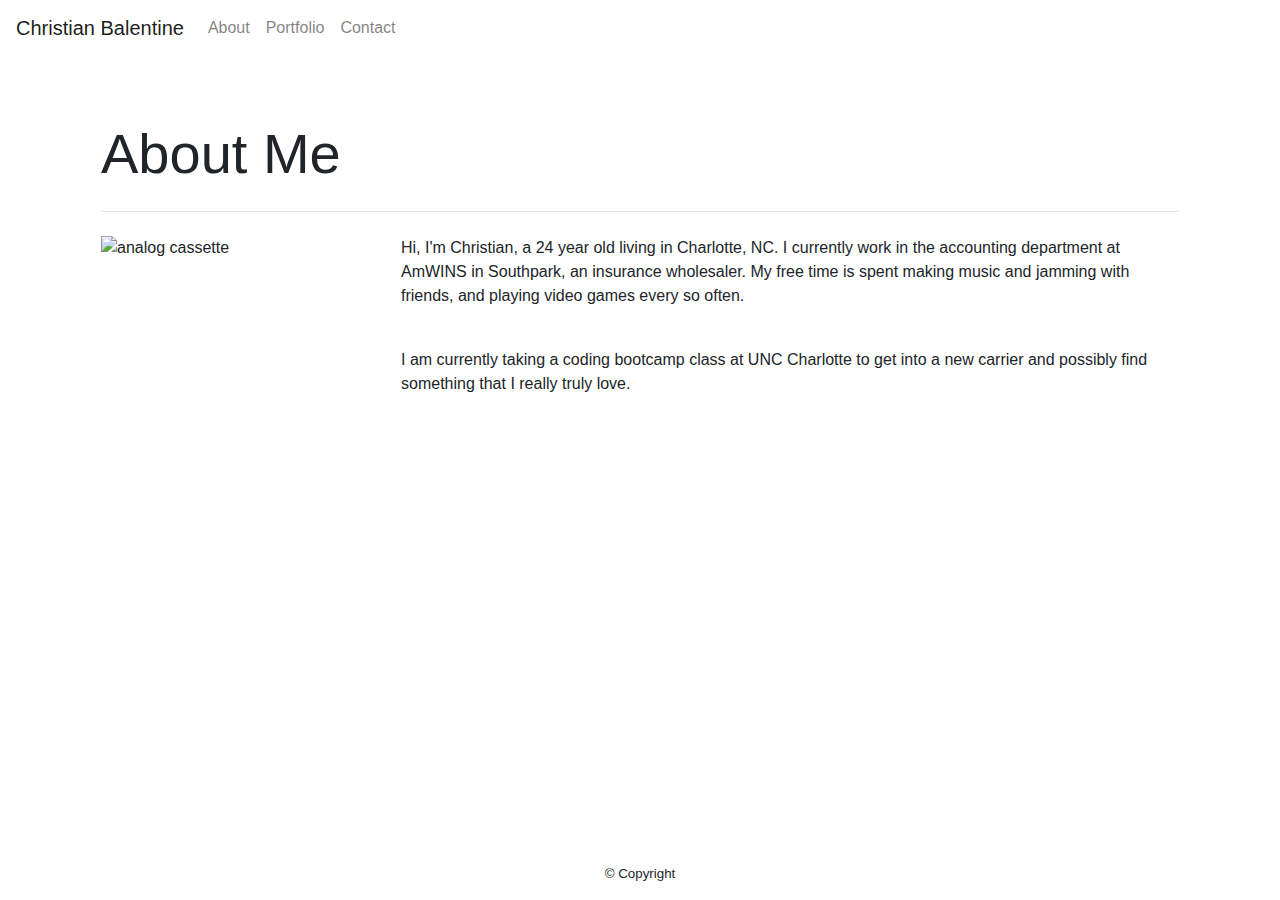
==== index.html @ abaefbce "committing rough draft of all files, to be cleaned later" ====
<!DOCTYPE html>
<html lang="en">

<head>
  <meta charset="UTF-8">
  <meta name="viewport" content="width=device-width, initial-scale=1.0">
  <meta http-equiv="X-UA-Compatible" content="ie=edge">
  <link rel="stylesheet" href="https://stackpath.bootstrapcdn.com/bootstrap/4.4.1/css/bootstrap.min.css"
    integrity="sha384-Vkoo8x4CGsO3+Hhxv8T/Q5PaXtkKtu6ug5TOeNV6gBiFeWPGFN9MuhOf23Q9Ifjh" crossorigin="anonymous">
  <link rel="stylesheet" href="style.css">
  <title>Christian - About Me</title>
</head>

<body>
  <header>
    <nav class="navbar navbar-expand-lg navbar-light bg-white">
      <a class="navbar-brand" href="#">Christian Balentine</a>
      <button class="navbar-toggler" type="button" data-toggle="collapse" data-target="#navbarNavDropdown"
        aria-controls="navbarNavDropdown" aria-expanded="false" aria-label="Toggle navigation">
        <span class="navbar-toggler-icon"></span>
      </button>
      <div class="collapse navbar-collapse" id="navbarNavDropdown">
        <ul class="navbar-nav">
          <li class="nav-item">
            <a class="nav-link" href="#">About</a>
          </li>
          <li class="nav-item">
            <a class="nav-link" href="#">Portfolio</a>
          </li>
          <li class="nav-item">
            <a class="nav-link" href="#">Contact</a>
          </li>
        </ul>
      </div>
    </nav>
  </header>
  <br>
  <br>
  <div class="container">
    <div class="row">
      <div class="col-md-12">
        <div class="jumbotron p-3 mb-1 bg-white">
          <h1 class="display-4">About Me</h1>
          <hr class="my-4">
          <img src="assets/images/analog-audio-cassette-590663.jpg" alt="analog cassette" id="aboutMe" class="img-responsive">
          <p>Hi, I'm Christian, a 24 year old living in Charlotte, NC. I currently work in the accounting department at AmWINS in Southpark, 
            an insurance wholesaler. My free time is spent making music and jamming with friends, and playing video games every so often.
          </p>
          <br>
          <p>I am currently taking a coding bootcamp class at UNC Charlotte to get into a new carrier and possibly find something that I 
            really truly love.
          </p>
        </div>
      </div>
    </div>
  </div>

  <footer>
    &copy; Copyright
</footer>

</body>

</html>
---- style.css ----
body {
    background-image: url("https://jooinn.com/images/palm-trees-33.jpg");
    background-size: 100%;
    background-repeat: no-repeat;
    background-attachment: fixed;
    position: relative;
    padding-bottom: 6rem;
}

#aboutMe {
    width: 300px;
    height: 230px;
    float: left;
    padding-right: 15px;
}
footer {
/*    position: absolute;
    right: 0;
    bottom: 0;
    left: 0;
    padding: 1rem;
    background-color: #efefef;
    text-align: center;
    font-size: smaller;
    */
    position: fixed;
    left: 0;
    bottom: 0;
    width: 100%;
    padding: 1rem;
    font-size: smaller;
    background-color: white;
    text-align: center;
}
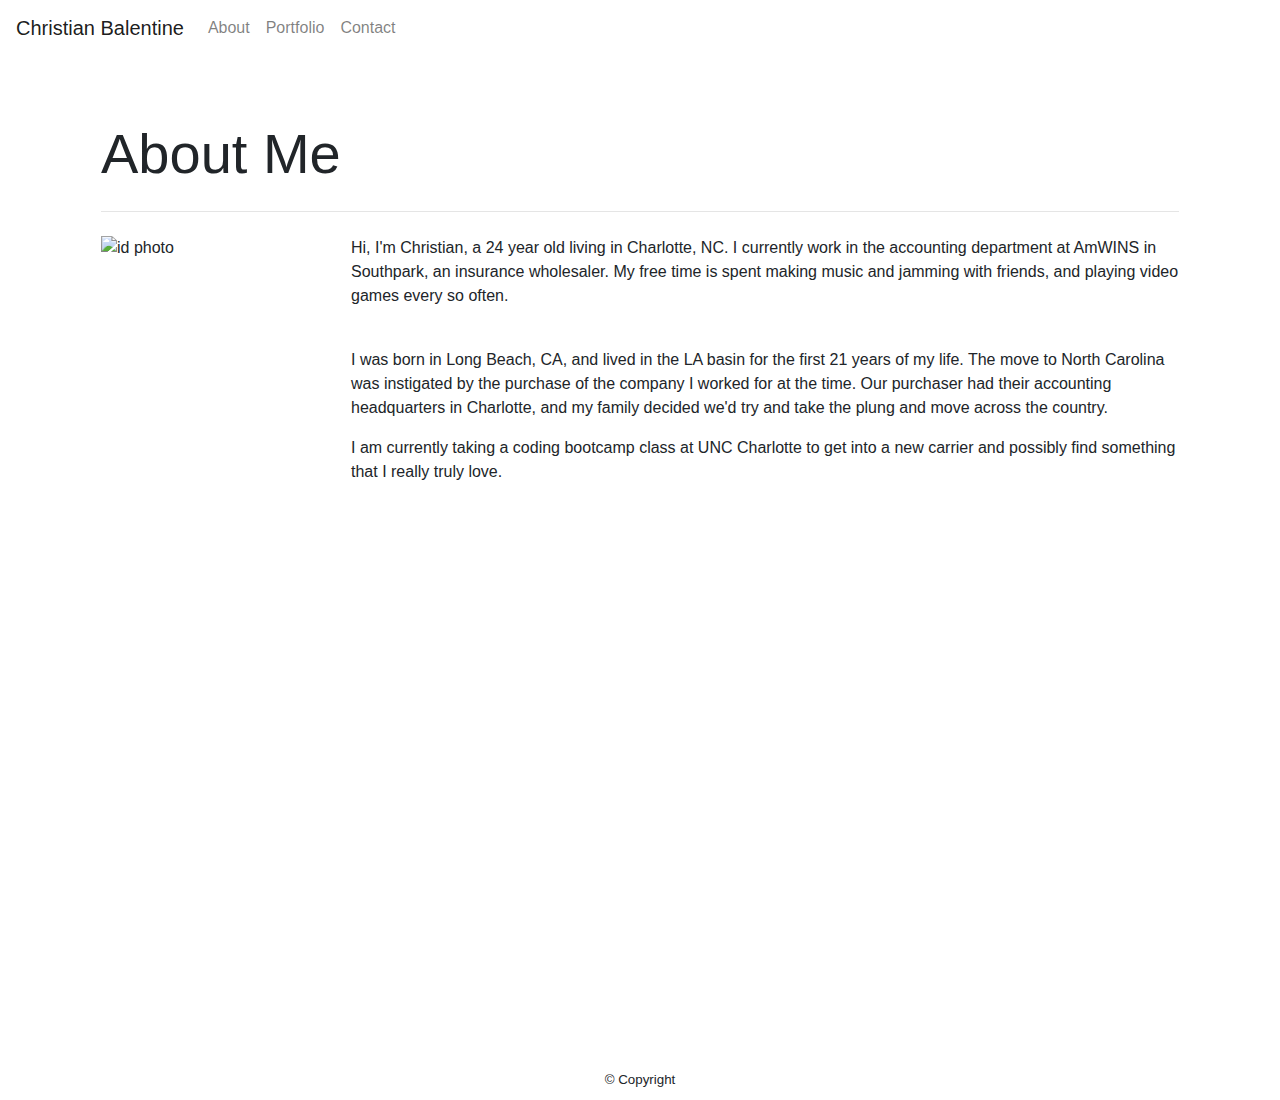
==== commit ea2af4e8: "2nd update. fixed footer and added self portrait" ====
--- a/index.html
+++ b/index.html
@@ -42,12 +42,20 @@
         <div class="jumbotron p-3 mb-1 bg-white">
           <h1 class="display-4">About Me</h1>
           <hr class="my-4">
-          <img src="assets/images/analog-audio-cassette-590663.jpg" alt="analog cassette" id="aboutMe" class="img-responsive">
-          <p>Hi, I'm Christian, a 24 year old living in Charlotte, NC. I currently work in the accounting department at AmWINS in Southpark, 
-            an insurance wholesaler. My free time is spent making music and jamming with friends, and playing video games every so often.
+          <img src="assets/images/IMG_1068.jpg" alt="id photo" id="aboutMe"
+            class="img-responsive">
+          <p>Hi, I'm Christian, a 24 year old living in Charlotte, NC. I currently work in the accounting department at
+            AmWINS in Southpark,
+            an insurance wholesaler. My free time is spent making music and jamming with friends, and playing video
+            games every so often.
           </p>
           <br>
-          <p>I am currently taking a coding bootcamp class at UNC Charlotte to get into a new carrier and possibly find something that I 
+          <p>I was born in Long Beach, CA, and lived in the LA basin for the first 21 years of my life. The move to North Carolina
+            was instigated by the purchase of the company I worked for at the time. Our purchaser had their accounting headquarters in
+            Charlotte, and my family decided we'd try and take the plung and move across the country.
+          </p>
+          <p>I am currently taking a coding bootcamp class at UNC Charlotte to get into a new carrier and possibly find
+            something that I
             really truly love.
           </p>
         </div>
@@ -57,7 +65,7 @@
 
   <footer>
     &copy; Copyright
-</footer>
+  </footer>
 
 </body>
 
--- a/style.css
+++ b/style.css
@@ -3,33 +3,32 @@
     background-size: 100%;
     background-repeat: no-repeat;
     background-attachment: fixed;
+    height: 100%;
     position: relative;
     padding-bottom: 6rem;
 }
 
+.container {
+    min-height: 100vh;
+    overflow: hidden;
+    display: block;
+    position: relative;
+    padding-bottom: 10px;
+}
+
 #aboutMe {
-    width: 300px;
-    height: 230px;
+    width: 250px;
+    height: 300px;
     float: left;
     padding-right: 15px;
 }
+
 footer {
-/*    position: absolute;
-    right: 0;
-    bottom: 0;
-    left: 0;
-    padding: 1rem;
-    background-color: #efefef;
-    text-align: center;
-    font-size: smaller;
-    */
-    position: fixed;
-    left: 0;
+    position: absolute;
     bottom: 0;
     width: 100%;
-    padding: 1rem;
     font-size: smaller;
     background-color: white;
     text-align: center;
-}
-
+    padding: 10px;
+}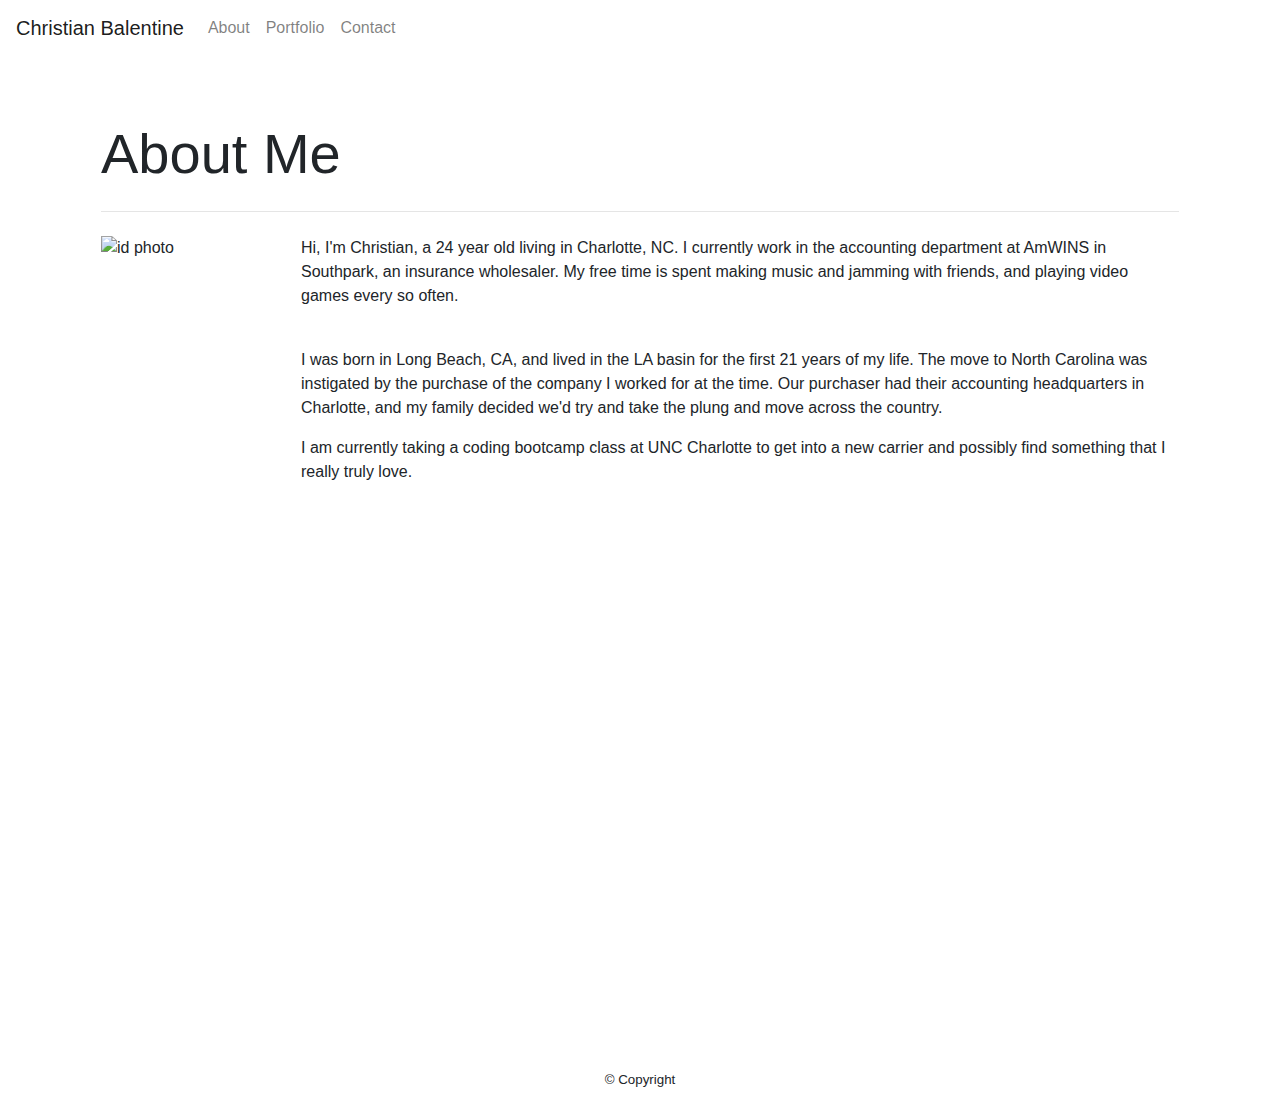
==== commit 8b9451d3: "fixed portfolio name, added media q for about me image, added links to navbar" ====
--- a/index.html
+++ b/index.html
@@ -22,13 +22,13 @@
       <div class="collapse navbar-collapse" id="navbarNavDropdown">
         <ul class="navbar-nav">
           <li class="nav-item">
-            <a class="nav-link" href="#">About</a>
+            <a class="nav-link" href="index.html">About</a>
           </li>
           <li class="nav-item">
-            <a class="nav-link" href="#">Portfolio</a>
+            <a class="nav-link" href="portfolio.html">Portfolio</a>
           </li>
           <li class="nav-item">
-            <a class="nav-link" href="#">Contact</a>
+            <a class="nav-link" href="contact.html">Contact</a>
           </li>
         </ul>
       </div>
--- a/style.css
+++ b/style.css
@@ -1,6 +1,6 @@
 body {
     background-image: url("https://jooinn.com/images/palm-trees-33.jpg");
-    background-size: 100%;
+    background-size: cover;
     background-repeat: no-repeat;
     background-attachment: fixed;
     height: 100%;
@@ -17,8 +17,8 @@
 }
 
 #aboutMe {
-    width: 250px;
-    height: 300px;
+    width: 200px;
+    height: 240px;
     float: left;
     padding-right: 15px;
 }
@@ -31,4 +31,12 @@
     background-color: white;
     text-align: center;
     padding: 10px;
-}+}
+
+@media screen and (max-width: 640px) {
+    #aboutMe {
+      width: 280px;
+      height: 350px;
+    }
+}
+  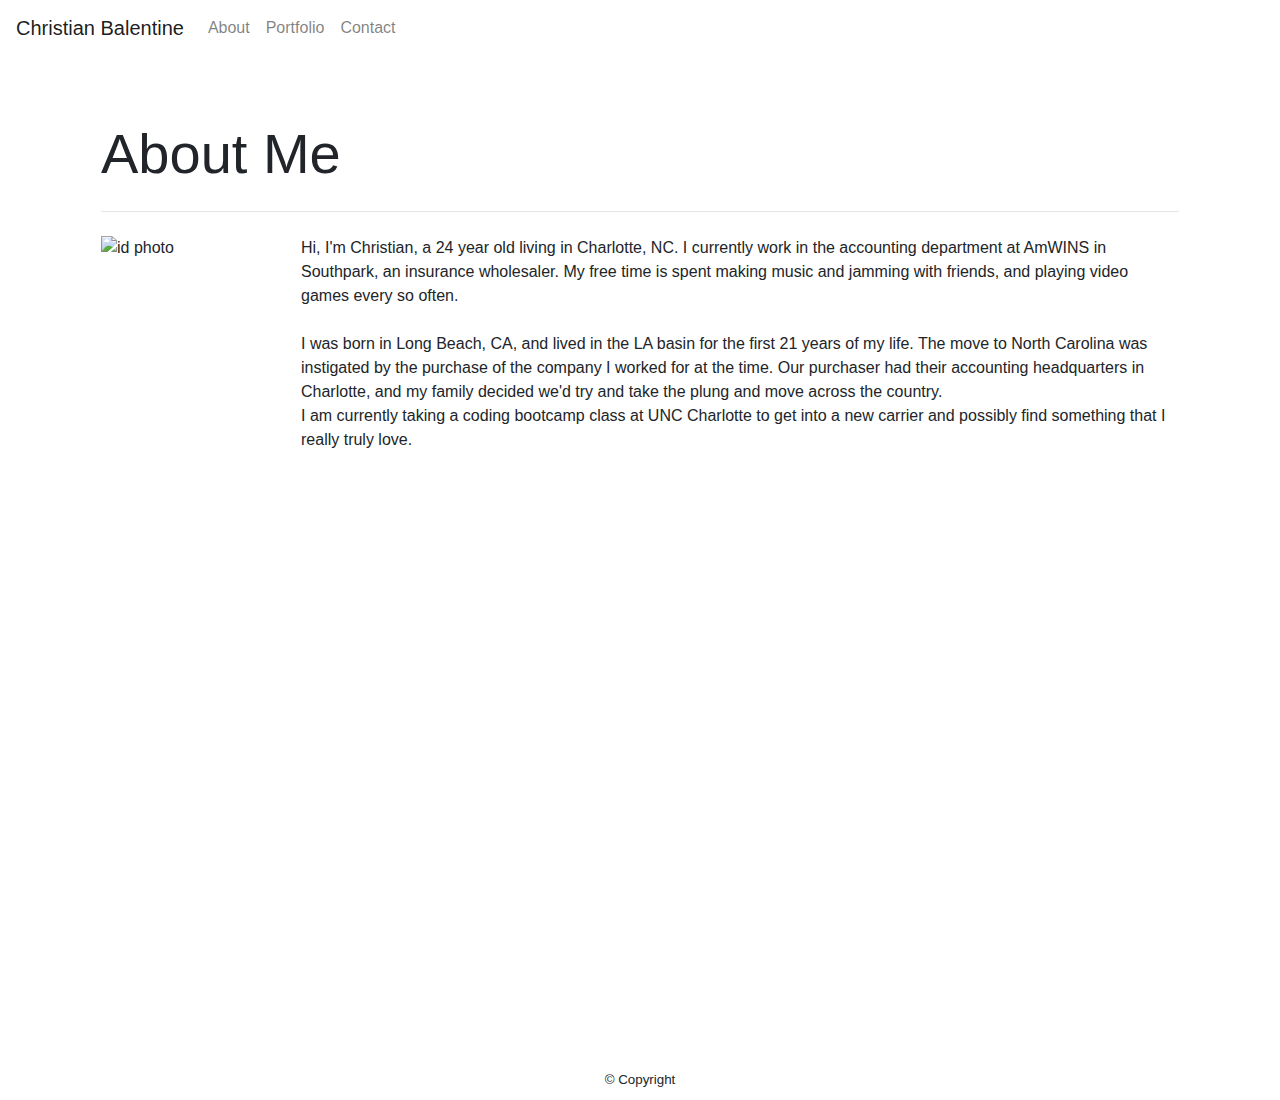
==== commit de67f15c: "changed <p> to <article>. Getting in habbit of naming text divs properly" ====
--- a/index.html
+++ b/index.html
@@ -14,7 +14,7 @@
 <body>
   <header>
     <nav class="navbar navbar-expand-lg navbar-light bg-white">
-      <a class="navbar-brand" href="#">Christian Balentine</a>
+      <a class="navbar-brand" href="https://cjburrito.github.io/">Christian Balentine</a>
       <button class="navbar-toggler" type="button" data-toggle="collapse" data-target="#navbarNavDropdown"
         aria-controls="navbarNavDropdown" aria-expanded="false" aria-label="Toggle navigation">
         <span class="navbar-toggler-icon"></span>
@@ -42,22 +42,23 @@
         <div class="jumbotron p-3 mb-1 bg-white">
           <h1 class="display-4">About Me</h1>
           <hr class="my-4">
-          <img src="assets/images/IMG_1068.jpg" alt="id photo" id="aboutMe"
-            class="img-responsive">
-          <p>Hi, I'm Christian, a 24 year old living in Charlotte, NC. I currently work in the accounting department at
+          <img src="Assets/images/IMG_1068.jpg" alt="id photo" id="aboutMe" class="img-responsive">
+          <article>Hi, I'm Christian, a 24 year old living in Charlotte, NC. I currently work in the accounting department at
             AmWINS in Southpark,
             an insurance wholesaler. My free time is spent making music and jamming with friends, and playing video
             games every so often.
-          </p>
+          </article>
           <br>
-          <p>I was born in Long Beach, CA, and lived in the LA basin for the first 21 years of my life. The move to North Carolina
-            was instigated by the purchase of the company I worked for at the time. Our purchaser had their accounting headquarters in
+          <article>I was born in Long Beach, CA, and lived in the LA basin for the first 21 years of my life. The move to
+            North Carolina
+            was instigated by the purchase of the company I worked for at the time. Our purchaser had their accounting
+            headquarters in
             Charlotte, and my family decided we'd try and take the plung and move across the country.
-          </p>
-          <p>I am currently taking a coding bootcamp class at UNC Charlotte to get into a new carrier and possibly find
+          </article>
+          <article>I am currently taking a coding bootcamp class at UNC Charlotte to get into a new carrier and possibly find
             something that I
             really truly love.
-          </p>
+          </article>
         </div>
       </div>
     </div>
